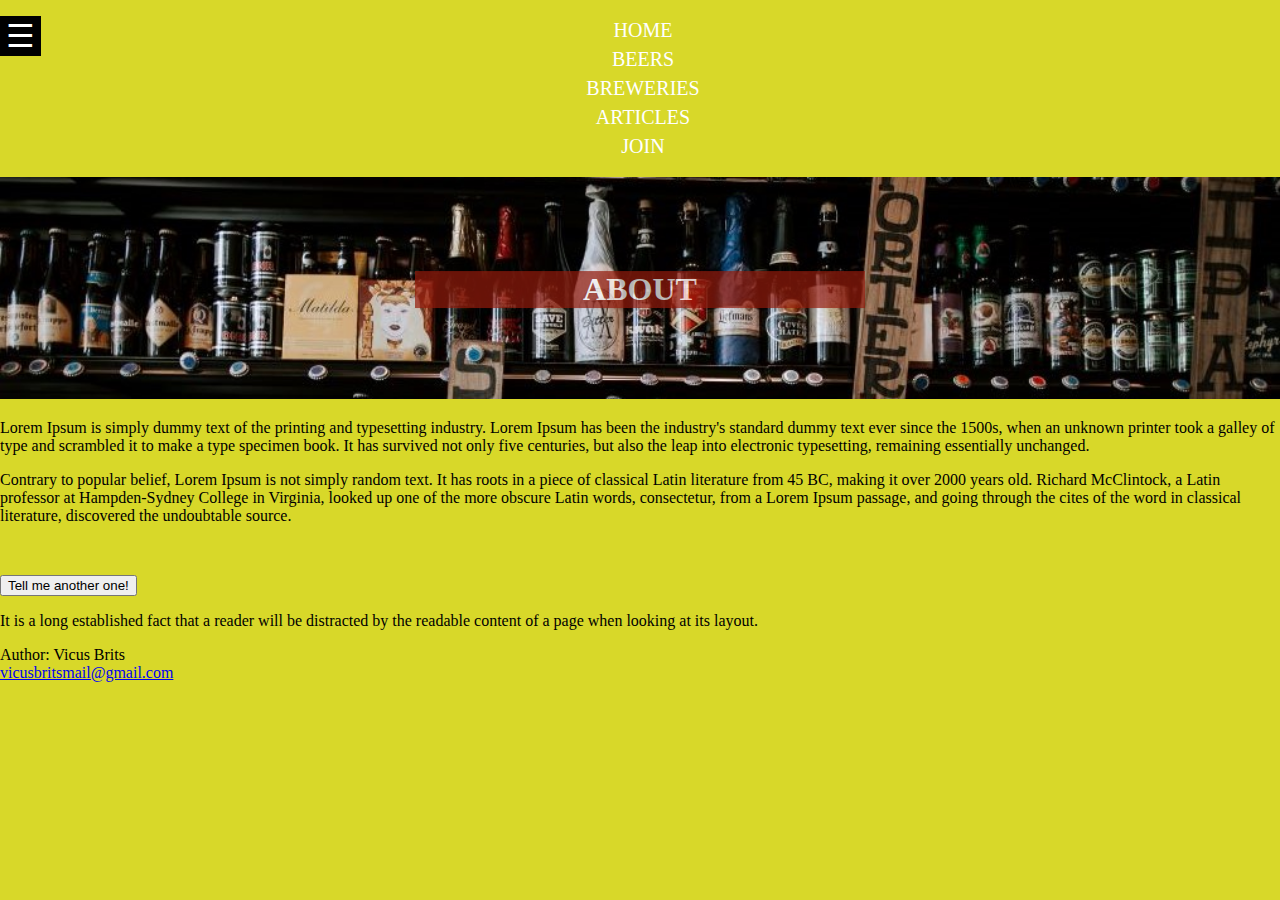
==== index.html @ ad11c7f7 "Articles Mobile Done with NAV +  Footer" ====
<!DOCTYPE html>
<html lang="en">
    <head>
        <link rel="stylesheet" type="text/css" href="style/stylesheet.css">
        <title>Home</title>
        <meta name="viewport" content="width=device-width, initial-scale=1">
    </head>
    <body onload="myJokeFunction()">
        
        <div class="mywrapper">
            <nav class="navbar">
                <button class="navbar_button" onclick="myFunction()">&#9776;</button>
                <ul class="navbar_ul" id="toggle_navbar_id">
                    <li class="navbar_li"><a href="index.html">HOME</a></li>
                    <li class="navbar_li"><a href="beers.html">BEERS</a></li>
                    <li class="navbar_li"><a href="breweries.html">BREWERIES</a></li>
                    <li class="navbar_li"><a href="learn.html">ARTICLES</a></li>
                    <li class="navbar_li"><a href="join.html">JOIN</a></li>
                </ul>
            </nav>
            
            <div class="myHeader">
                <img src="img/hder_small.jpg"> 
                <div class="text_center"><h1>ABOUT</h1></div>
            </div>
    
            <div class="myContainer"> 
                <!-- class="myContent" -->

                <p>Lorem Ipsum is simply dummy text of the printing and typesetting industry. 
                    Lorem Ipsum has been the industry's standard dummy text ever since the 1500s, 
                    when an unknown printer took a galley of type and scrambled it to make a type specimen book. 
                    It has survived not only five centuries, but also the leap into electronic typesetting, 
                    remaining essentially unchanged.</p>    
   
       
                    <p>Contrary to popular belief, Lorem Ipsum is not simply random text. 
                        It has roots in a piece of classical Latin literature from 45 BC, 
                        making it over 2000 years old. Richard McClintock, a Latin professor at Hampden-Sydney College in Virginia, 
                        looked up one of the more obscure Latin words, consectetur, from a Lorem Ipsum passage, 
                        and going through the cites of the word in classical literature, 
                        discovered the undoubtable source.</p>
  
                    <br>

                    <div class="jokecontainer">        
                    <p class="myjoke"> </p>
                    <button class="joke_button"  onclick="myJokeFunction()" >Tell me another one!</button>
                    </div>


                    <p>It is a long established fact that a reader will be distracted by the readable content of a 
                        page when looking at its layout.
                    </p> 
     
            </div>
    
            
        
            <footer>
                <p>Author: Vicus Brits<br>
                <a href="mailto:vicusbritsmail@gmail.com">vicusbritsmail@gmail.com</a></p>
            </footer>
    
    
        </div>
        <script src="https://code.jquery.com/jquery-3.2.1.min.js"></script>

        <script>
            function myFunction() {

            alert("Hello")

            var y = document.getElementById("toggle_navbar_id");
            if (y.className === "navbar_ul") {
                y.className += " navbar_hide";
            } else {
                y.className = "navbar_ul";
            }
        }
        // http://zetcode.com/javascript/jsonurl/

        function myJokeFunction () {

            $.getJSON('https://sv443.net/jokeapi/v2/joke/Programming?type=single', function(joke) {

                var text = `<br>${joke.joke}<br>`

                $(".myjoke").html(text);

            });
        }

        </script>
        </body>
</html>
---- style/stylesheet.css ----
/* This website is styled with  a mobile first philosophy */

/* Access : https://www.smashingmagazine.com/2013/07/simple-responsive-images-with-css-background-images/ */

/* All */
body {
    background-color: black;
    margin: 0;
    padding: 0;
    border:0;
  }


/* NAVIGATION and HEADER*/


.navbar_hide{
    display:none;
}

.navbar_button{
    background:black;
    color:white;
    border:none;
    border-block-style: none;
    font-size: 2em;
    position: fixed;
    z-index:1;
}

.navbar_button:focus { 
    outline: none; 
}


.navbar_ul{
    display: flex;
    flex-direction: column;  
    padding: 0%; 
}


.navbar_li_click{
    display: block;
}

.navbar_ul li a{
    color:white;
    display: block;
    width: 100%;
    text-align: center;
    float: left;
    padding: 3px;
    text-decoration: none;
    font-size: 20px;
}


.navbar_ul li  a:active {
    background-color: #f6aa1c;
}

.navbar_ul li  a:hover {
    background-color: #941b0c;
}

.navbar_ul li  a:focus { 
    outline: none; 
}

.myHeader{
    position: relative;
    text-align: center;
    color: white;
    /* max-width: 600px; */
}

.myHeader img {
    width: 100%;
    height: auto;
}

.text_center{
    position: absolute;
    top: 50%;
    left: 50%;
    transform: translate(-50%, -50%);
    background: none;
}

.text_center h1 {
    color:white;
    background: #941b0c;
    font-size: 2em;
    width: 450px;
    opacity:0.7;
    font-family: 'lobster', cursive;
}

/* CONTENT */

.myContent{
    background:white;

}

.myArticles{
    margin-left:5%;
    margin-right:5%;
;
}

.brew_article h3{
    /* color:#220901; */
    color:#941b0c;
}
/* LEARN */

.myReadList{
    margin: 0;
    padding: 0;
    background:#941b0c;
    display: flex;
    justify-content: space-around;
    max-width: 600px;

}

.learn_button{
    display: block;
    color:white;
    min-width: 150px;
    border: none;
    background: none;
}

.learn_button:hover{
    background-color: black;
}

.learn_button:focus { 
    outline: none; 
}


/* FOOTER */

.footer{
    background-color:#941b0c;
}
.footer-links {
    display: flex;
    flex-direction: column; 
}

.footer-links a {
    display: block;

    color:black;
    text-decoration: none;
    padding-top:15px;
    min-width: 300px;
}

.logolink{
    display: flex;
    flex-direction: row; 
    justify-content: space-between;
}

.footer_other{
    text-align:center;
    margin-left: 10%;
    margin-right: 10%;
}

.footer_other a {
    color: black;
    text-decoration: none;
}


/* MEDIA QUERIES */

@media only screen and (min-width: 600px){
    body {
      background-color: rgb(67, 226, 67);
    }
  }


@media only screen and (min-width: 992px){
    body {
      background-color: rgb(216, 216, 41);
    }
  }
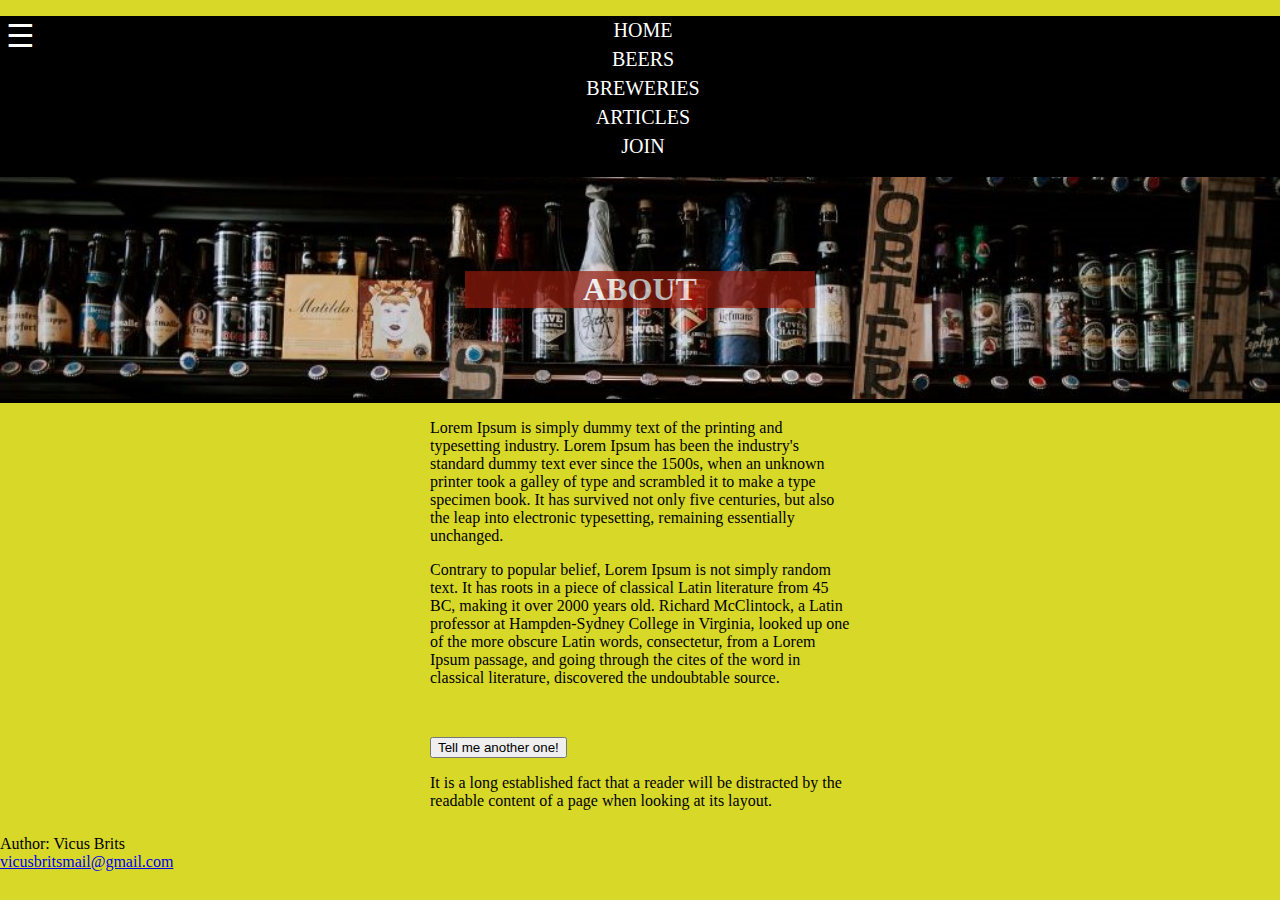
==== commit dca517b5: "Breweries mobile first check in" ====
--- a/index.html
+++ b/index.html
@@ -8,6 +8,7 @@
     <body onload="myJokeFunction()">
         
         <div class="mywrapper">
+        <div class= "myTop">
             <nav class="navbar">
                 <button class="navbar_button" onclick="myFunction()">&#9776;</button>
                 <ul class="navbar_ul" id="toggle_navbar_id">
@@ -23,9 +24,10 @@
                 <img src="img/hder_small.jpg"> 
                 <div class="text_center"><h1>ABOUT</h1></div>
             </div>
-    
+        </div>
+        <div class="myContent" >
             <div class="myContainer"> 
-                <!-- class="myContent" -->
+               
 
                 <p>Lorem Ipsum is simply dummy text of the printing and typesetting industry. 
                     Lorem Ipsum has been the industry's standard dummy text ever since the 1500s, 
@@ -56,7 +58,7 @@
             </div>
     
             
-        
+        </div> 
             <footer>
                 <p>Author: Vicus Brits<br>
                 <a href="mailto:vicusbritsmail@gmail.com">vicusbritsmail@gmail.com</a></p>
--- a/style/stylesheet.css
+++ b/style/stylesheet.css
@@ -4,14 +4,19 @@
 
 /* All */
 body {
-    background-color: black;
     margin: 0;
     padding: 0;
     border:0;
   }
 
+/* .myWrapper{
+    margin:auto; 
+} */
 
 /* NAVIGATION and HEADER*/
+.myTop{
+    background-color:black;
+}
 
 
 .navbar_hide{
@@ -55,7 +60,6 @@
     font-size: 20px;
 }
 
-
 .navbar_ul li  a:active {
     background-color: #f6aa1c;
 }
@@ -72,7 +76,6 @@
     position: relative;
     text-align: center;
     color: white;
-    /* max-width: 600px; */
 }
 
 .myHeader img {
@@ -86,13 +89,14 @@
     left: 50%;
     transform: translate(-50%, -50%);
     background: none;
+    width: 350px;
 }
 
 .text_center h1 {
     color:white;
     background: #941b0c;
     font-size: 2em;
-    width: 450px;
+    
     opacity:0.7;
     font-family: 'lobster', cursive;
 }
@@ -100,20 +104,24 @@
 /* CONTENT */
 
 .myContent{
-    background:white;
-
+    max-width: 420px;
+    min-width: 400px;
+    min-height: 400px;
+    margin-left:auto; 
+    margin-right:auto; 
 }
 
 .myArticles{
     margin-left:5%;
     margin-right:5%;
-;
 }
 
 .brew_article h3{
     /* color:#220901; */
     color:#941b0c;
 }
+
+
 /* LEARN */
 
 .myReadList{
@@ -122,8 +130,6 @@
     background:#941b0c;
     display: flex;
     justify-content: space-around;
-    max-width: 600px;
-
 }
 
 .learn_button{
@@ -142,6 +148,74 @@
     outline: none; 
 }
 
+/* BEER */
+.myBeers{
+    background:white;
+    width: 100%;
+}
+
+.myBeers_container{
+    width: 100%;
+    display: flex;
+    justify-content: center;
+    flex-direction: row;  
+    flex-wrap: wrap;
+    padding: 0%; 
+}
+
+.beer_small {
+    max-width: 160px;
+    min-width: 160px;
+    max-height: 160px;
+    min-height: 160px;
+}
+
+
+.beer_small img {
+    width:100%; 
+    height:100%; 
+    object-fit:cover;
+}
+
+.beer_small:hover img {
+    filter:brightness(120%);
+}
+
+.beer_horizontal {
+    max-width: 320px;
+    min-width: 320px;
+    max-height: 160px;
+    min-height: 160px;
+}
+
+.beer_horizontal img {
+    width:100%; 
+    height:100%; 
+    object-fit:cover;
+}
+
+.beer_horizontal:hover img {
+    filter:brightness(120%);
+}
+
+
+/* BREWERIES */
+
+.brewery_left, .brewery_right {
+    background-color: lightblue;
+    margin-left: 5%;
+    margin-right: 5%;
+
+}
+
+.brewery_left img, .brewery_right img {
+    max-width: 350px;
+    margin-left: auto;
+    margin-right: auto;
+    display: block;
+
+}
+
 
 /* FOOTER */
 
@@ -155,11 +229,12 @@
 
 .footer-links a {
     display: block;
-
     color:black;
     text-decoration: none;
     padding-top:15px;
-    min-width: 300px;
+    min-width: 200px;
+    text-align: center;
+    font-weight: 900;
 }
 
 .logolink{
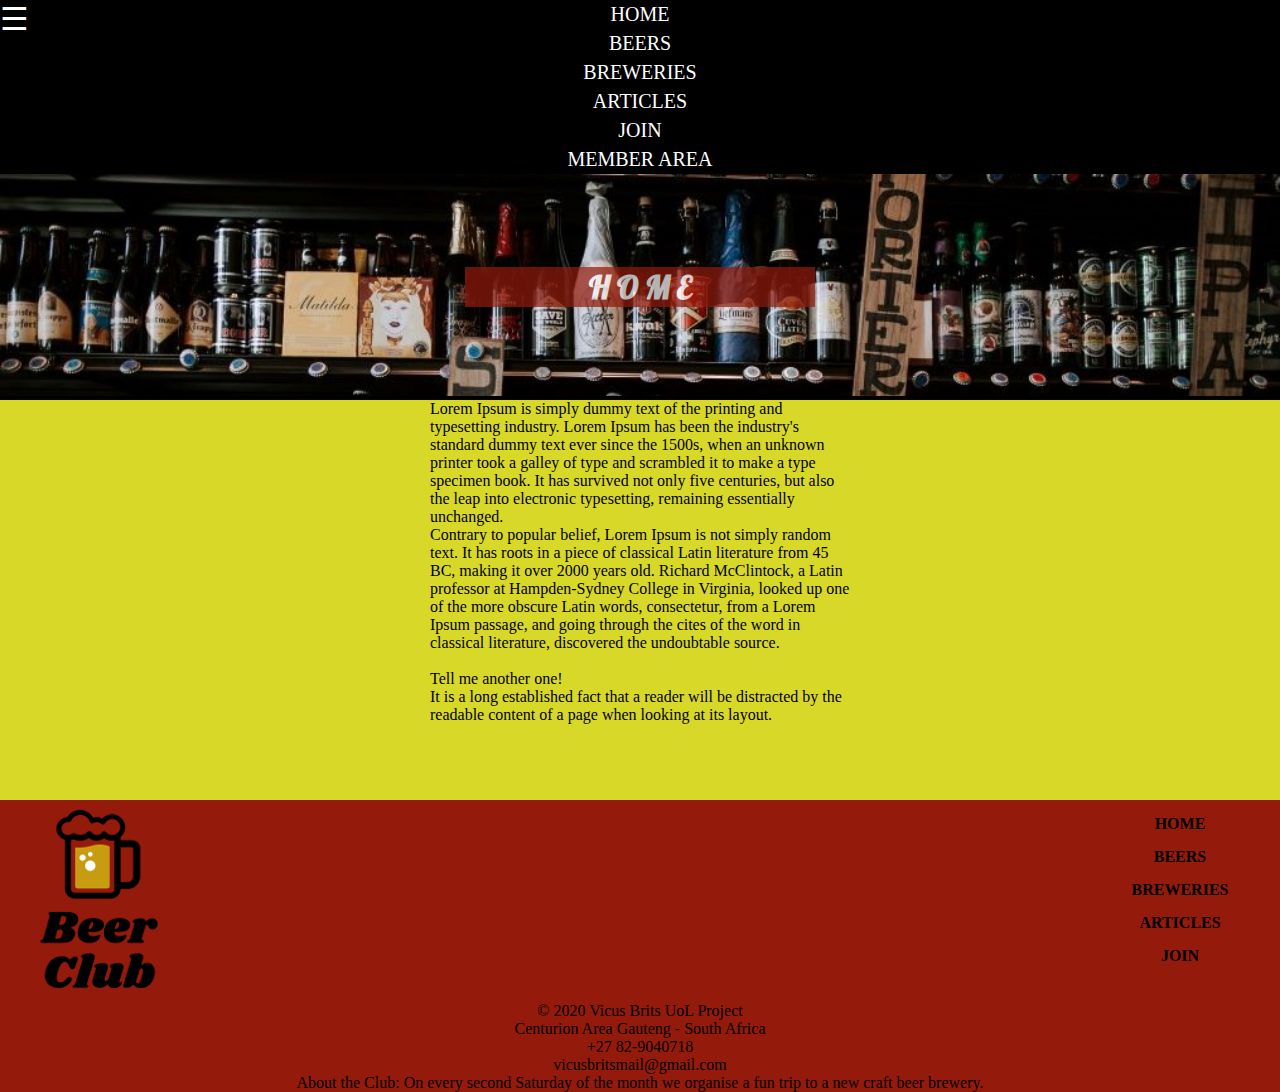
==== commit 38e7bfba: "Indentation Aligned" ====
--- a/index.html
+++ b/index.html
@@ -1,30 +1,37 @@
 <!DOCTYPE html>
 <html lang="en">
-    <head>
-        <link rel="stylesheet" type="text/css" href="style/stylesheet.css">
-        <title>Home</title>
-        <meta name="viewport" content="width=device-width, initial-scale=1">
-    </head>
-    <body onload="myJokeFunction()">
-        
-        <div class="mywrapper">
-        <div class= "myTop">
-            <nav class="navbar">
-                <button class="navbar_button" onclick="myFunction()">&#9776;</button>
-                <ul class="navbar_ul" id="toggle_navbar_id">
-                    <li class="navbar_li"><a href="index.html">HOME</a></li>
-                    <li class="navbar_li"><a href="beers.html">BEERS</a></li>
-                    <li class="navbar_li"><a href="breweries.html">BREWERIES</a></li>
-                    <li class="navbar_li"><a href="learn.html">ARTICLES</a></li>
-                    <li class="navbar_li"><a href="join.html">JOIN</a></li>
-                </ul>
-            </nav>
-            
-            <div class="myHeader">
-                <img src="img/hder_small.jpg"> 
-                <div class="text_center"><h1>ABOUT</h1></div>
-            </div>
+
+<head>
+    <meta name="viewport" content="width=device-width, initial-scale=1">
+    <title>Home</title>
+    <!-- imported stylesheets -->
+    <link rel="stylesheet" href="https://use.fontawesome.com/releases/v5.7.0/css/all.css" integrity="sha384-lZN37f5QGtY3VHgisS14W3ExzMWZxybE1SJSEsQp9S+oqd12jhcu+A56Ebc1zFSJ" crossorigin="anonymous">
+    <link href="https://fonts.googleapis.com/css2?family=Lobster&display=swap" rel="stylesheet">
+    <!-- custom code -->
+    <link rel="stylesheet" type="text/css" href="style/stylesheet.css">
+    <script src="scripts/main.js"></script>
+</head>
+
+<body onload="myJokeFunction()">
+
+    <div class= "myTop">
+        <nav class="navbar">
+            <button class="navbar_button" onclick="burgerToggle()">&#9776;</button>
+            <ul class="navbar_ul" id="toggle_navbar_id">  
+                <li class="navbar_li"><a href="index.html">HOME</a></li>
+                <li class="navbar_li"><a href="beers.html">BEERS</a></li>
+                <li class="navbar_li"><a href="breweries.html">BREWERIES</a></li>
+                <li class="navbar_li"><a href="learn.html">ARTICLES</a></li>
+                <li class="navbar_li"><a href="join.html">JOIN</a></li>
+                <li class="navbar_li"><a href="member.html">MEMBER AREA</a></li>
+            </ul>
+        </nav>
+        <div class="myHeader">
+            <img src="img/hder_small.jpg"> 
+            <div class="text_center"><h1>H O M E</h1></div>
         </div>
+    </div>
+
         <div class="myContent" >
             <div class="myContainer"> 
                
@@ -59,20 +66,44 @@
     
             
         </div> 
-            <footer>
-                <p>Author: Vicus Brits<br>
-                <a href="mailto:vicusbritsmail@gmail.com">vicusbritsmail@gmail.com</a></p>
-            </footer>
+
+        <footer class="footer">
+            <div class="logolink">
+                <div ><img src="img/BeerClub.png"></div>
+                <div><p class="footer-links">
+                    <a href="index.html">HOME</a>
+                    <a href="beers.html">BEERS</a>
+                    <a href="breweries.html">BREWERIES</a>
+                    <a href="learn.html">ARTICLES</a>
+                    <a href="join.html">JOIN</a>
+                </p></div>	
+            </div>
     
-    
-        </div>
+            <div class="footer_other">
+                <div> <p>© 2020 Vicus Brits UoL Project</p> </div>
+                <div> <p><i class="fa fa-map-marker"></i>
+                        Centurion Area
+                        Gauteng - South Africa</p>
+                </div>
+                <div> <p><i class="fa fa-phone"></i>
+                    +27 82-9040718</p>
+                </div>
+                <div> <p></p><i class="fa fa-envelope"></i>
+                    <a href="mailto:vicusbritsmail@gmail.com">vicusbritsmail@gmail.com</a></p>
+                </div>
+                <div >  <p>About the Club: On every second Saturday of the month we organise a fun trip to a new craft beer brewery.</p> </div>
+            </div>
+        </footer>
+
+
+
         <script src="https://code.jquery.com/jquery-3.2.1.min.js"></script>
 
         <script>
             function myFunction() {
-
+        
             alert("Hello")
-
+        
             var y = document.getElementById("toggle_navbar_id");
             if (y.className === "navbar_ul") {
                 y.className += " navbar_hide";
@@ -81,18 +112,26 @@
             }
         }
         // http://zetcode.com/javascript/jsonurl/
-
+        
         function myJokeFunction () {
-
+        
             $.getJSON('https://sv443.net/jokeapi/v2/joke/Programming?type=single', function(joke) {
-
+        
                 var text = `<br>${joke.joke}<br>`
-
+        
                 $(".myjoke").html(text);
-
+        
             });
         }
+        
+        </script>
 
-        </script>
-        </body>
-</html>+        
+    </body>
+    </html>
+    
+
+
+
+
+  
--- a/style/stylesheet.css
+++ b/style/stylesheet.css
@@ -1,26 +1,40 @@
 /* This website is styled with  a mobile first philosophy */
 
-/* Access : https://www.smashingmagazine.com/2013/07/simple-responsive-images-with-css-background-images/ */
-
-/* All */
+/* GENERIC STYLING */
+/* CSS reset */
+* {
+    margin: 0;
+    padding: 0;
+    border: 0;
+    outline: 0;
+    font-size: 100%;
+    vertical-align: baseline;
+    background: transparent;
+}
+
 body {
     margin: 0;
     padding: 0;
     border:0;
   }
-
-/* .myWrapper{
-    margin:auto; 
-} */
+/* reset buttons tip from https://fvsch.com/styling-buttons */
+button {
+    font: inherit;
+    color: inherit;
+    background-color: transparent;
+    /* show a hand cursor on hover; some argue that we
+    should keep the default arrow cursor for buttons */
+    cursor: pointer;
+  }
+
+  .myWrapper{
+      max-width: 350px;
+  }
 
 /* NAVIGATION and HEADER*/
+/* Component display defaults*/
 .myTop{
     background-color:black;
-}
-
-
-.navbar_hide{
-    display:none;
 }
 
 .navbar_button{
@@ -33,20 +47,22 @@
     z-index:1;
 }
 
-.navbar_button:focus { 
-    outline: none; 
-}
-
+.login_button{
+    background-color: transparent;
+    color:white;
+    border:none;
+    border-block-style: none;
+    font-size: 1em;
+    position: fixed;
+    z-index:1;
+    right: 0.5em;
+    top: 0.5em;
+}
 
 .navbar_ul{
     display: flex;
     flex-direction: column;  
     padding: 0%; 
-}
-
-
-.navbar_li_click{
-    display: block;
 }
 
 .navbar_ul li a{
@@ -60,17 +76,14 @@
     font-size: 20px;
 }
 
-.navbar_ul li  a:active {
-    background-color: #f6aa1c;
-}
-
-.navbar_ul li  a:hover {
-    background-color: #941b0c;
-}
-
-.navbar_ul li  a:focus { 
-    outline: none; 
-}
+/* Used to hide Member Area from casual browsing */
+    .navbar_hide{
+        display:none;
+    }
+
+    .member{
+        display: none;
+    }
 
 .myHeader{
     position: relative;
@@ -101,11 +114,39 @@
     font-family: 'lobster', cursive;
 }
 
+/* Functionality */
+
+    .navbar_button:focus { 
+        outline: none; 
+    }
+
+    .login_button:focus { 
+        outline: none; 
+    }
+
+    .navbar_li_click{
+        display: block;
+    }
+
+    .navbar_ul li  a:active {
+        background-color: #f6aa1c;
+    }
+
+    .navbar_ul li  a:hover {
+        background-color: #941b0c;
+    }
+
+    .navbar_ul li  a:focus { 
+        outline: none; 
+    }
+
+
+
 /* CONTENT */
 
 .myContent{
     max-width: 420px;
-    min-width: 400px;
+    /* min-width: 400px; */
     min-height: 400px;
     margin-left:auto; 
     margin-right:auto; 
@@ -125,17 +166,18 @@
 /* LEARN */
 
 .myReadList{
+    position:relative;
     margin: 0;
     padding: 0;
     background:#941b0c;
-    display: flex;
-    justify-content: space-around;
+    /* display: flex; */
+    /* justify-content: space-around; */
 }
 
 .learn_button{
-    display: block;
+
     color:white;
-    min-width: 150px;
+    min-width: 100px;
     border: none;
     background: none;
 }
@@ -202,7 +244,6 @@
 /* BREWERIES */
 
 .brewery_left, .brewery_right {
-    background-color: lightblue;
     margin-left: 5%;
     margin-right: 5%;
 
@@ -215,6 +256,135 @@
     display: block;
 
 }
+
+/* FORM */
+/* https://www.w3schools.com/howto/tryit.asp?filename=tryhow_css_responsive_form */
+* {
+    box-sizing: border-box;
+  }
+  
+  input[type=text], select, textarea {
+    width: 100%;
+    padding: 12px;
+    border: 1px solid #ccc;
+    border-radius: 4px;
+    resize: vertical;
+  }
+  
+  label {
+    padding: 12px 12px 12px 0;
+    display: inline-block;
+  }
+  
+  input[type=button] {
+    background-color: #f6aa1c;
+    width: 100%;
+    color: white;
+    padding: 12px 20px;
+    border: none;
+    cursor: pointer;
+    float: right;
+    font-size: 1.5em;
+    margin-bottom: 10px;
+    margin-top: 5px;
+  }
+  
+  input[type=button]:hover {
+    background-color: black;
+  }
+  
+  .container {
+    border-radius: 5px;
+    background-color: #f2f2f2;
+    padding: 20px;
+  }
+  
+  .col-25 {
+    float: left;
+    width: 25%;
+    margin-top: 6px;
+  }
+  
+  .col-75 {
+    float: left;
+    width: 75%;
+    margin-top: 6px;
+  }
+  
+  /* Clear floats after the columns */
+  .row:after {
+    content: "";
+    display: table;
+    clear: both;
+  }
+  
+  #memberResponse{
+      display: none;
+  }
+
+  #formComments{
+      margin: 10px;
+  }
+
+  .myForms{
+      margin: 10px;
+  }
+
+
+  .button{
+    background-color: #f6aa1c;
+    width: 100%;
+    color: white;
+    padding: 12px 20px;
+    border: none;
+    cursor: pointer;
+    float: right;
+    font-size: 1.5em;
+    margin-bottom: 10px;
+    margin-top: 5px;
+  }
+
+.button:hover {
+    background-color: black;
+  }
+
+
+.col-25, .col-75, input[type=submit] {
+width: 100%;
+margin-top: 0;
+}
+
+  /* https://www.w3schools.com/css/tryit.asp?filename=trycss_tooltip */
+
+  .tooltip {
+    position: relative;
+    display: inline-block;
+    border-bottom: 1px dotted black;
+  }
+  
+  .tooltip .tooltiptext {
+    visibility: hidden;
+    width: 120px;
+    background-color: black;
+    color: #fff;
+    text-align: center;
+    border-radius: 6px;
+    padding: 5px 0;
+  
+    /* Position the tooltip */
+    position: absolute;
+    z-index: 1;
+  }
+  
+  .tooltip:hover .tooltiptext {
+    visibility: visible;
+  }
+
+  #joinWrapper{
+      display: none;
+  }
+
+
 
 
 /* FOOTER */
@@ -257,10 +427,17 @@
 
 /* MEDIA QUERIES */
 
+  /* Responsive layout - when the screen is less than 600px wide, make the two columns stack on top of each other instead of next to each other */
+
+
 @media only screen and (min-width: 600px){
     body {
       background-color: rgb(67, 226, 67);
     }
+    .col-25, .col-75, input[type=submit] {
+        width: auto;
+        margin-top: 0;
+      }
   }
 
 
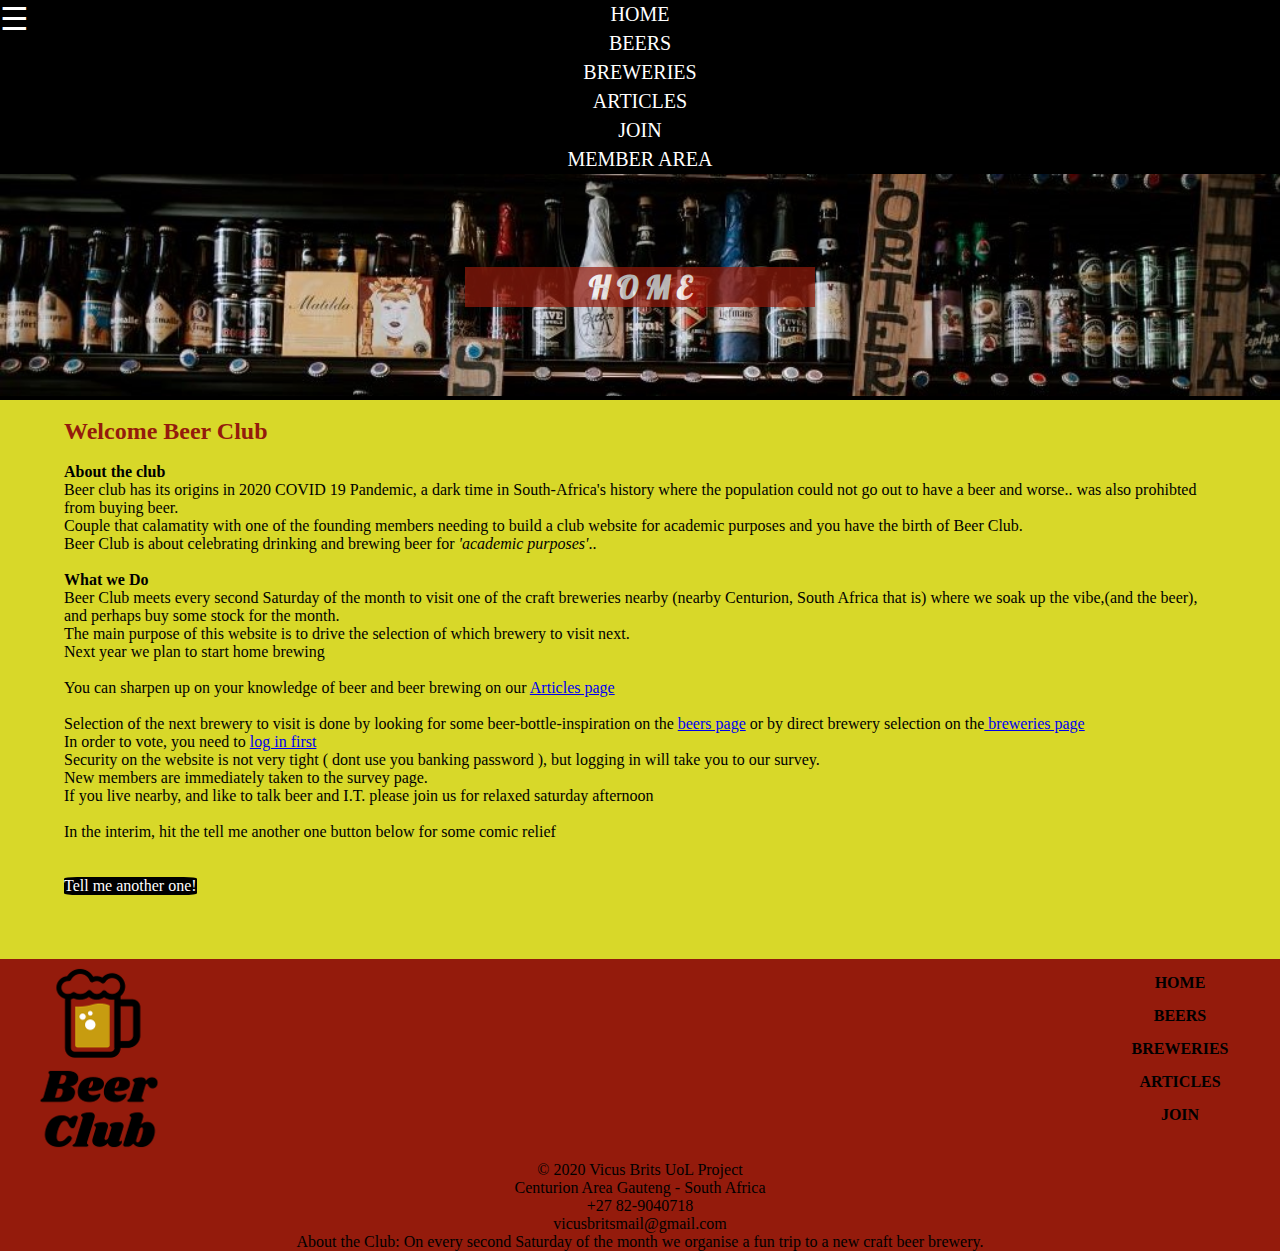
==== commit 671e8bb9: "Saturday Afternoon commit" ====
--- a/index.html
+++ b/index.html
@@ -1,5 +1,7 @@
 <!DOCTYPE html>
 <html lang="en">
+<meta name="description" content="Beer Club is a group of Beer Nerds visiting a different brewery every month" />
+<meta name="keywords" content="beer club, breweries, beer"/>
 
 <head>
     <meta name="viewport" content="width=device-width, initial-scale=1">
@@ -7,23 +9,29 @@
     <!-- imported stylesheets -->
     <link rel="stylesheet" href="https://use.fontawesome.com/releases/v5.7.0/css/all.css" integrity="sha384-lZN37f5QGtY3VHgisS14W3ExzMWZxybE1SJSEsQp9S+oqd12jhcu+A56Ebc1zFSJ" crossorigin="anonymous">
     <link href="https://fonts.googleapis.com/css2?family=Lobster&display=swap" rel="stylesheet">
+    <!-- imported javascript -->
+    <!-- jquery components used to make the call to the external joke API -->
+    <script src="https://code.jquery.com/jquery-3.2.1.min.js"></script>
     <!-- custom code -->
     <link rel="stylesheet" type="text/css" href="style/stylesheet.css">
     <script src="scripts/main.js"></script>
 </head>
 
+<!-- The joke at the bottom of the page (class="myjoke") is populated with javascript from scripts\main.js It calls an external API -->
 <body onload="myJokeFunction()">
 
+    <!-- Navigation code is replicated on each page
+    TODO: Dynamically generate navigation using a web framework like handlebars -->
     <div class= "myTop">
         <nav class="navbar">
             <button class="navbar_button" onclick="burgerToggle()">&#9776;</button>
             <ul class="navbar_ul" id="toggle_navbar_id">  
-                <li class="navbar_li"><a href="index.html">HOME</a></li>
-                <li class="navbar_li"><a href="beers.html">BEERS</a></li>
-                <li class="navbar_li"><a href="breweries.html">BREWERIES</a></li>
-                <li class="navbar_li"><a href="learn.html">ARTICLES</a></li>
-                <li class="navbar_li"><a href="join.html">JOIN</a></li>
-                <li class="navbar_li"><a href="member.html">MEMBER AREA</a></li>
+                <li class="navbar_li"><a href="index.html" title="The home page explains the purpose of the club">HOME</a></li>
+                <li class="navbar_li"><a href="beers.html" title="Images of different beers whick link through to the breweries which make them">BEERS</a></li>
+                <li class="navbar_li"><a href="breweries.html" title="a Short description of breweries we plan to visit, with brewery contact details">BREWERIES</a></li>
+                <li class="navbar_li"><a href="learn.html" title="Links to different articles where you can learn about beer and brewing" >ARTICLES</a></li>
+                <li class="navbar_li"><a href="join.html" title="Web form which you can complete to join the club">JOIN</a></li>
+                <li class="navbar_li"><a href="member.html" title="Member area where a survey is used to determine which brewery to visit next">MEMBER AREA</a></li>
             </ul>
         </nav>
         <div class="myHeader">
@@ -33,40 +41,42 @@
     </div>
 
         <div class="myContent" >
-            <div class="myContainer"> 
-               
-
-                <p>Lorem Ipsum is simply dummy text of the printing and typesetting industry. 
-                    Lorem Ipsum has been the industry's standard dummy text ever since the 1500s, 
-                    when an unknown printer took a galley of type and scrambled it to make a type specimen book. 
-                    It has survived not only five centuries, but also the leap into electronic typesetting, 
-                    remaining essentially unchanged.</p>    
-   
-       
-                    <p>Contrary to popular belief, Lorem Ipsum is not simply random text. 
-                        It has roots in a piece of classical Latin literature from 45 BC, 
-                        making it over 2000 years old. Richard McClintock, a Latin professor at Hampden-Sydney College in Virginia, 
-                        looked up one of the more obscure Latin words, consectetur, from a Lorem Ipsum passage, 
-                        and going through the cites of the word in classical literature, 
-                        discovered the undoubtable source.</p>
-  
+            <br>
+            <article>
+                <h1>Welcome Beer Club</h1>    
+                <br>
+                <h2>About the club</h2>
+                <p>Beer club has its origins in 2020 COVID 19 Pandemic, 
+                    a dark time in South-Africa's history where the population could not go out to have a beer and worse.. was also prohibted from buying beer.</p>
+                <p> Couple that calamatity with one of the founding members needing to build a club website for academic purposes and you have the birth of Beer Club.</p>
+                <p> Beer Club is about celebrating drinking and brewing beer for <em>'academic purposes'</em>..</p>
                     <br>
-
-                    <div class="jokecontainer">        
-                    <p class="myjoke"> </p>
-                    <button class="joke_button"  onclick="myJokeFunction()" >Tell me another one!</button>
-                    </div>
-
-
-                    <p>It is a long established fact that a reader will be distracted by the readable content of a 
-                        page when looking at its layout.
-                    </p> 
+                <h2>What we Do</h2>
+                <p> Beer Club meets every second Saturday of the month to visit one of the craft breweries nearby (nearby Centurion, South Africa that is) 
+                    where we soak up the vibe,(and the beer), and perhaps buy some stock for the month.</p>
+                <p> The main purpose of this website is to drive the selection of which brewery to visit next.</p>
+                <p> Next year we plan to start home brewing </p>
+                <br>
+                <p> You can sharpen up on your knowledge of beer and beer brewing on our <a href="learn.html">Articles page </a></p>
+                <br> 
+                <p> Selection of the next brewery to visit is done by looking for some beer-bottle-inspiration on the <a href="beers.html"> beers page</a> or by direct brewery selection on the<a href="breweries.html"> breweries page</a></p>
+                <p> In order to vote, you need to <a href="join.html">log in first</a> </li> </p>
+                <p> Security on the website is not very tight ( dont use you banking password ), but logging in will take you to our survey.</p>
+                <p> New members are immediately taken to the survey page.</p>
+                <p> If you live nearby, and like to talk beer and I.T. please join us for relaxed saturday afternoon</p>
+                <br>
+                </article>
+            <p> In the interim, hit the tell me another one button below for some comic relief</p>
+            <br>
+            <!-- The joke is populated with javascript from scripts\main.js It calls an external API -->
+            <p class="myjoke"> </p>
+            <br>
+            <button class = "joke_button" onclick="myJokeFunction()"> Tell me another one! </button>
+            <br>
+        </div> 
      
-            </div>
-    
-            
-        </div> 
-
+        <!-- Footer code is replicated on each page
+        TODO: Dynamically generate navigation using a web framework like handlebars -->
         <footer class="footer">
             <div class="logolink">
                 <div ><img src="img/BeerClub.png"></div>
@@ -96,37 +106,6 @@
         </footer>
 
 
-
-        <script src="https://code.jquery.com/jquery-3.2.1.min.js"></script>
-
-        <script>
-            function myFunction() {
-        
-            alert("Hello")
-        
-            var y = document.getElementById("toggle_navbar_id");
-            if (y.className === "navbar_ul") {
-                y.className += " navbar_hide";
-            } else {
-                y.className = "navbar_ul";
-            }
-        }
-        // http://zetcode.com/javascript/jsonurl/
-        
-        function myJokeFunction () {
-        
-            $.getJSON('https://sv443.net/jokeapi/v2/joke/Programming?type=single', function(joke) {
-        
-                var text = `<br>${joke.joke}<br>`
-        
-                $(".myjoke").html(text);
-        
-            });
-        }
-        
-        </script>
-
-        
     </body>
     </html>
     
--- a/style/stylesheet.css
+++ b/style/stylesheet.css
@@ -1,4 +1,4 @@
-/* This website is styled with  a mobile first philosophy */
+/* This website is styled with  a mobile first approach */
 
 /* GENERIC STYLING */
 /* CSS reset */
@@ -12,11 +12,17 @@
     background: transparent;
 }
 
+h1{
+    font-size:1.5em;
+    color: #941b0c
+}
+
 body {
     margin: 0;
     padding: 0;
     border:0;
   }
+
 /* reset buttons tip from https://fvsch.com/styling-buttons */
 button {
     font: inherit;
@@ -27,21 +33,17 @@
     cursor: pointer;
   }
 
-  .myWrapper{
-      max-width: 350px;
-  }
-
 /* NAVIGATION and HEADER*/
 /* Component display defaults*/
 .myTop{
     background-color:black;
 }
 
+/* The navbar styling is also used for the links on the Articles page */
 .navbar_button{
     background:black;
     color:white;
     border:none;
-    border-block-style: none;
     font-size: 2em;
     position: fixed;
     z-index:1;
@@ -51,7 +53,6 @@
     background-color: transparent;
     color:white;
     border:none;
-    border-block-style: none;
     font-size: 1em;
     position: fixed;
     z-index:1;
@@ -63,6 +64,8 @@
     display: flex;
     flex-direction: column;  
     padding: 0%; 
+    list-style:none;
+    text-decoration: none;
 }
 
 .navbar_ul li a{
@@ -74,7 +77,9 @@
     padding: 3px;
     text-decoration: none;
     font-size: 20px;
-}
+    list-style:none;
+}
+
 
 /* Used to hide Member Area from casual browsing */
     .navbar_hide{
@@ -145,54 +150,65 @@
 /* CONTENT */
 
 .myContent{
-    max-width: 420px;
-    /* min-width: 400px; */
-    min-height: 400px;
-    margin-left:auto; 
-    margin-right:auto; 
-}
+    margin-left:5%; 
+    margin-right:5%; 
+    margin-bottom:5%; 
+}
+
+.myjoke{
+    background-color: blanchedalmond;
+    text-align: center;
+}
+.joke_button{
+    background-color: black;
+    color: white;
+    border-radius: 10%;
+    vertical-align: center;
+}
+
+/* LEARN */
 
 .myArticles{
+    margin-top: 20px;
     margin-left:5%;
     margin-right:5%;
 }
 
+.brew_article{
+    color:#941b0c;
+    margin-bottom: 10px;
+}
+
+.beer_article{
+    margin-bottom: 10px;
+}
+
 .brew_article h3{
-    /* color:#220901; */
     color:#941b0c;
-}
-
-
-/* LEARN */
+    margin-bottom:7px;
+}
+
+
+.beer_article h3{
+    margin-bottom:7px;
+}
 
 .myReadList{
     position:relative;
     margin: 0;
     padding: 0;
-    background:#941b0c;
-    /* display: flex; */
-    /* justify-content: space-around; */
-}
-
-.learn_button{
-
-    color:white;
-    min-width: 100px;
-    border: none;
-    background: none;
-}
-
-.learn_button:hover{
-    background-color: black;
-}
-
-.learn_button:focus { 
-    outline: none; 
+    background:black;
+}
+
+.myBeers_container h3{
+    margin-top: 5em;
+    text-align:center;
+
 }
 
 /* BEER */
 .myBeers{
-    background:white;
+    background: #2c2b2b;
     width: 100%;
 }
 
@@ -203,6 +219,7 @@
     flex-direction: row;  
     flex-wrap: wrap;
     padding: 0%; 
+    background-color: whitesmoke;
 }
 
 .beer_small {
@@ -210,6 +227,7 @@
     min-width: 160px;
     max-height: 160px;
     min-height: 160px;
+    margin: 10px;
 }
 
 
@@ -217,10 +235,13 @@
     width:100%; 
     height:100%; 
     object-fit:cover;
+    border-radius: 10px;
 }
 
 .beer_small:hover img {
     filter:brightness(120%);
+    transform: scale(1.25);
+    border-style: solid;
 }
 
 .beer_horizontal {
@@ -228,6 +249,8 @@
     min-width: 320px;
     max-height: 160px;
     min-height: 160px;
+    border-radius: 10px;
+    margin: 10px;
 }
 
 .beer_horizontal img {
@@ -238,6 +261,7 @@
 
 .beer_horizontal:hover img {
     filter:brightness(120%);
+    transform: scale(1.25);
 }
 
 
@@ -405,6 +429,7 @@
     min-width: 200px;
     text-align: center;
     font-weight: 900;
+    list-style:none;
 }
 
 .logolink{
@@ -450,3 +475,231 @@
 
 
 
+/* Beers test */
+
+
+@import url('https://fonts.googleapis.com/css?family=Pacifico');
+.xop-section {
+	max-width: 960px;
+	margin: 0 auto;
+	padding: 6% 2%;
+}
+
+.xop-grid {
+	margin: 20px 0 0 0;
+	padding: 0;
+	list-style: none;
+	display: block;
+	text-align: center;
+	width: 100%;
+}
+
+.xop-grid:after {
+	clear: both;
+}
+
+.xop-grid:after, .img-box:before {
+	content: '';
+	display: table;
+}
+
+.xop-grid li {
+    width: 100%;
+    max-width: 360px;
+	height: 360px;
+	display: inline-block;
+	margin: 20px;
+}
+
+
+.img-box {
+	width: 100%;
+	height: 100%;
+	position: relative;
+	cursor: pointer;
+    border-radius: 10px;
+    -webkit-transition: 0.3s ease-in-out, 
+    -webkit-transform 0.3s ease-in-out;
+	-moz-transition:  0.3s ease-in-out, 
+    -moz-transform 0.3s ease-in-out;
+    transition: all 0.3s ease-in-out, 
+    transform 0.3s ease-in-out, ;
+}
+
+.img-box:hover {
+	transform: scale(1.05); 
+}
+
+
+.BrewHogsBeer1 {
+	background: linear-gradient( rgba(0, 0, 0, 0.50), rgba(0, 0, 0, 0.10)), /* bottom, image */
+    url(../img/BrewHogsBeer1.jpg);
+    background-repeat: no-repeat;
+    background-position: left center;
+}
+
+.BrewHogsBeer2 {
+	background: linear-gradient( rgba(0, 0, 0, 0.50), rgba(0, 0, 0, 0.10)), /* bottom, image */
+    url(../img/BrewHogsBeer2.jpg);
+    background-repeat: no-repeat;
+    background-position: left center;
+}
+
+.BrewHogsBeer3 {
+	background: linear-gradient( rgba(0, 0, 0, 0.50), rgba(0, 0, 0, 0.10)), /* bottom, image */
+    url(../img/BrewHogsBeer3.jpg);
+    background-repeat: no-repeat;
+    background-position: left center;
+}
+
+.BrewHogsBeer4 {
+	background: linear-gradient( rgba(0, 0, 0, 0.50), rgba(0, 0, 0, 0.10)), /* bottom, image */
+    url(../img/BrewHogsBeer4.jpg);
+    background-repeat: no-repeat;
+    background-position: left center;
+}
+
+.DraymansBeer1 {
+	background: linear-gradient( rgba(0, 0, 0, 0.50), rgba(0, 0, 0, 0.10)), /* bottom, image */
+    url(../img/DraymansBeer1.jpg);
+    background-repeat: no-repeat;
+    background-position: center right;
+}
+
+.DraymansBeer2 {
+	background: linear-gradient( rgba(0, 0, 0, 0.50), rgba(0, 0, 0, 0.10)), /* bottom, image */
+    url(../img/DraymansBeer2.jpg);
+    background-repeat: no-repeat;
+    background-position: left bottom;
+}
+
+.DraymansBeer3 {
+	background: linear-gradient( rgba(0, 0, 0, 0.50), rgba(0, 0, 0, 0.10)), /* bottom, image */
+    url(../img/DraymansBeer3.jpg);
+    background-repeat: no-repeat;
+    background-position: center center;
+}
+
+.FrontierBeer1 {
+	background: linear-gradient( rgba(0, 0, 0, 0.50), rgba(0, 0, 0, 0.10)), /* bottom, image */
+    url(../img/FrontierBeer1.jpg);
+    background-repeat: no-repeat;
+    background-position: center center;
+}
+
+.FrontierBeer2 {
+	background: linear-gradient( rgba(0, 0, 0, 0.50), rgba(0, 0, 0, 0.10)), /* bottom, image */
+    url(../img/FrontierBeer2.jpg);
+    background-repeat: no-repeat;
+    background-position: bottom center;
+}
+
+.FrontierBeer3 {
+	background: linear-gradient( rgba(0, 0, 0, 0.50), rgba(0, 0, 0, 0.10)), /* bottom, image */
+    url(../img/FrontierBeer3.jpg);
+    background-repeat: no-repeat;
+    background-position: bottom left;
+}
+
+.FrontierBeer4 {
+	background: linear-gradient( rgba(0, 0, 0, 0.50), rgba(0, 0, 0, 0.10)), /* bottom, image */
+    url(../img/FrontierBeer4.jpg);
+    background-repeat: no-repeat;
+    background-position: center right;
+}
+
+.HazeldeanBeer1 {
+	background: linear-gradient( rgba(0, 0, 0, 0.50), rgba(0, 0, 0, 0.10)), /* bottom, image */
+    url(../img/HazeldeanBeer1.jpg);
+    background-repeat: no-repeat;
+    background-position: center center;
+}
+
+.HazeldeanBeer2 {
+	background: linear-gradient( rgba(0, 0, 0, 0.50), rgba(0, 0, 0, 0.10)), /* bottom, image */
+    url(../img/HazeldeanBeer2.jpg);
+    background-repeat: no-repeat;
+    background-position: center center;
+}
+
+.HazeldeanBeer3 {
+	background: linear-gradient( rgba(0, 0, 0, 0.50), rgba(0, 0, 0, 0.10)), /* bottom, image */
+    url(../img/HazeldeanBeer3.jpg);
+    background-repeat: no-repeat;
+    background-position: center center;
+}
+
+.MadGiantBeer1 {
+	background: linear-gradient( rgba(0, 0, 0, 0.50), rgba(0, 0, 0, 0.10)), /* bottom, image */
+    url(../img/MadGiantBeer1.jpg);
+    background-repeat: no-repeat;
+    background-position: bottom right;
+}
+
+.MadGiantBeer2 {
+	background: linear-gradient( rgba(0, 0, 0, 0.50), rgba(0, 0, 0, 0.10)), /* bottom, image */
+    url(../img/MadGiantBeer2.jpg);
+    background-repeat: no-repeat;
+    background-position: top left;
+}
+
+.MadGiantBeer3 {
+	background: linear-gradient( rgba(0, 0, 0, 0.50), rgba(0, 0, 0, 0.10)), /* bottom, image */
+    url(../img/MadGiantBeer3.jpg);
+    background-repeat: no-repeat;
+    background-position: center center;
+}
+
+.RedRockBeer1 {
+	background: linear-gradient( rgba(0, 0, 0, 0.50), rgba(0, 0, 0, 0.10)), /* bottom, image */
+    url(../img/RedRockBeer1.jpg);
+    background-repeat: no-repeat;
+    background-position: center center;
+}
+
+.RedRockBeer2 {
+	background: linear-gradient( rgba(0, 0, 0, 0.50), rgba(0, 0, 0, 0.10)), /* bottom, image */
+    url(../img/RedRockBeer2.jpg);
+    background-repeat: no-repeat;
+    background-position: bottom center;
+}
+
+.RedRockBeer3 {
+	background: linear-gradient( rgba(0, 0, 0, 0.50), rgba(0, 0, 0, 0.10)), /* bottom, image */
+    url(../img/RedRockBeer3.jpg);
+    background-repeat: no-repeat;
+    background-position: bottom left;
+}
+
+.RedRockBeer4 {
+	background: linear-gradient( rgba(0, 0, 0, 0.50), rgba(0, 0, 0, 0.10)), /* bottom, image */
+    url(../img/RedRockBeer4.jpg);
+    background-repeat: no-repeat;
+    background-position: center right;
+}
+
+
+.xop-info {
+	position: absolute;
+	width: inherit;
+	height: inherit;
+}
+
+.xop-info h3 {
+	font-family: 'Pacifico', cursive;
+	font-weight: 400;
+	color: #fff;
+	font-size: 42px;
+	margin: 0 30px;
+	padding: 100px 0 0 0;
+	line-height: 1.5;
+}
+
+.xop-info p {
+	font-family: 'Source Sans Pro', sans-serif;
+	color: #fff;
+	padding: 4px 5px;
+	margin: 0 30px;
+	font-size: 28px;
+	line-height: 2;
+}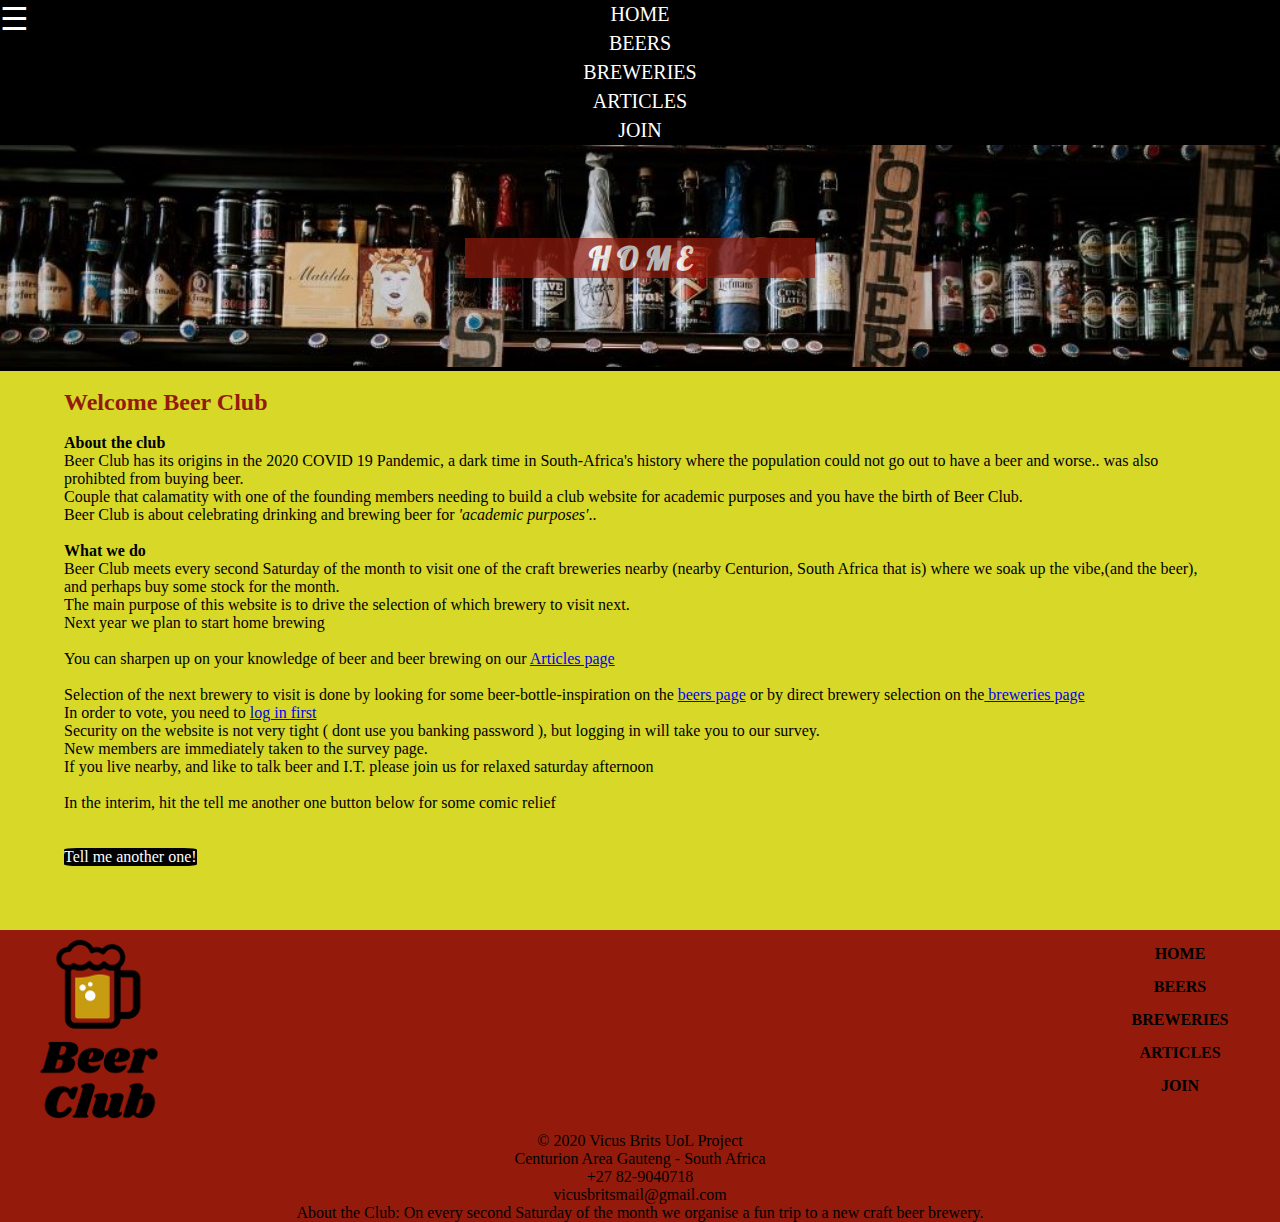
==== commit 4d11dea6: "Pre responsive check in" ====
--- a/index.html
+++ b/index.html
@@ -1,11 +1,13 @@
 <!DOCTYPE html>
 <html lang="en">
-<meta name="description" content="Beer Club is a group of Beer Nerds visiting a different brewery every month" />
-<meta name="keywords" content="beer club, breweries, beer"/>
 
 <head>
+    <!-- https://ahrefs.com/blog/seo-meta-tags/ -->
+    <title>Beer Club Home</title>
+    <meta name="description" content="Beer Club is a group of Beer Nerds visiting a different brewery every month" />
     <meta name="viewport" content="width=device-width, initial-scale=1">
-    <title>Home</title>
+    <meta charset="utf-8">
+    
     <!-- imported stylesheets -->
     <link rel="stylesheet" href="https://use.fontawesome.com/releases/v5.7.0/css/all.css" integrity="sha384-lZN37f5QGtY3VHgisS14W3ExzMWZxybE1SJSEsQp9S+oqd12jhcu+A56Ebc1zFSJ" crossorigin="anonymous">
     <link href="https://fonts.googleapis.com/css2?family=Lobster&display=swap" rel="stylesheet">
@@ -17,8 +19,8 @@
     <script src="scripts/main.js"></script>
 </head>
 
-<!-- The joke at the bottom of the page (class="myjoke") is populated with javascript from scripts\main.js It calls an external API -->
-<body onload="myJokeFunction()">
+<!-- The joke at the bottom of the page (class="myjoke") is populated with javascript from scripts\main.js via an external API call-->
+<body onload="myJokeFunction(); checkLogIn()">
 
     <!-- Navigation code is replicated on each page
     TODO: Dynamically generate navigation using a web framework like handlebars -->
@@ -31,27 +33,27 @@
                 <li class="navbar_li"><a href="breweries.html" title="a Short description of breweries we plan to visit, with brewery contact details">BREWERIES</a></li>
                 <li class="navbar_li"><a href="learn.html" title="Links to different articles where you can learn about beer and brewing" >ARTICLES</a></li>
                 <li class="navbar_li"><a href="join.html" title="Web form which you can complete to join the club">JOIN</a></li>
-                <li class="navbar_li"><a href="member.html" title="Member area where a survey is used to determine which brewery to visit next">MEMBER AREA</a></li>
+                <li class="navbar_li" id = "memberarea_li" ><a href="member.html" title="Member area where a survey is used to determine which brewery to visit next">MEMBER AREA</a></li>
             </ul>
         </nav>
         <div class="myHeader">
-            <img src="img/hder_small.jpg"> 
+            <img src="img/hder_small.jpg" alt="Website header showing various craft beers on a shelf"> 
             <div class="text_center"><h1>H O M E</h1></div>
         </div>
     </div>
 
         <div class="myContent" >
             <br>
+            <h1>Welcome Beer Club</h1> 
             <article>
-                <h1>Welcome Beer Club</h1>    
                 <br>
                 <h2>About the club</h2>
-                <p>Beer club has its origins in 2020 COVID 19 Pandemic, 
+                <p>Beer Club has its origins in the 2020 COVID 19 Pandemic, 
                     a dark time in South-Africa's history where the population could not go out to have a beer and worse.. was also prohibted from buying beer.</p>
                 <p> Couple that calamatity with one of the founding members needing to build a club website for academic purposes and you have the birth of Beer Club.</p>
                 <p> Beer Club is about celebrating drinking and brewing beer for <em>'academic purposes'</em>..</p>
                     <br>
-                <h2>What we Do</h2>
+                <h2>What we do</h2>
                 <p> Beer Club meets every second Saturday of the month to visit one of the craft breweries nearby (nearby Centurion, South Africa that is) 
                     where we soak up the vibe,(and the beer), and perhaps buy some stock for the month.</p>
                 <p> The main purpose of this website is to drive the selection of which brewery to visit next.</p>
@@ -60,12 +62,12 @@
                 <p> You can sharpen up on your knowledge of beer and beer brewing on our <a href="learn.html">Articles page </a></p>
                 <br> 
                 <p> Selection of the next brewery to visit is done by looking for some beer-bottle-inspiration on the <a href="beers.html"> beers page</a> or by direct brewery selection on the<a href="breweries.html"> breweries page</a></p>
-                <p> In order to vote, you need to <a href="join.html">log in first</a> </li> </p>
+                <p> In order to vote, you need to <a href="join.html">log in first</a> </p>
                 <p> Security on the website is not very tight ( dont use you banking password ), but logging in will take you to our survey.</p>
                 <p> New members are immediately taken to the survey page.</p>
                 <p> If you live nearby, and like to talk beer and I.T. please join us for relaxed saturday afternoon</p>
                 <br>
-                </article>
+            </article>
             <p> In the interim, hit the tell me another one button below for some comic relief</p>
             <br>
             <!-- The joke is populated with javascript from scripts\main.js It calls an external API -->
@@ -79,7 +81,7 @@
         TODO: Dynamically generate navigation using a web framework like handlebars -->
         <footer class="footer">
             <div class="logolink">
-                <div ><img src="img/BeerClub.png"></div>
+                <div ><img src="img/BeerClub.png" alt="Jug of Beer logo"></div>
                 <div><p class="footer-links">
                     <a href="index.html">HOME</a>
                     <a href="beers.html">BEERS</a>
@@ -99,15 +101,13 @@
                     +27 82-9040718</p>
                 </div>
                 <div> <p></p><i class="fa fa-envelope"></i>
-                    <a href="mailto:vicusbritsmail@gmail.com">vicusbritsmail@gmail.com</a></p>
+                    <p><a href="mailto:vicusbritsmail@gmail.com">vicusbritsmail@gmail.com</a></p>
                 </div>
                 <div >  <p>About the Club: On every second Saturday of the month we organise a fun trip to a new craft beer brewery.</p> </div>
             </div>
         </footer>
-
-
     </body>
-    </html>
+</html>
     
 
 
--- a/style/stylesheet.css
+++ b/style/stylesheet.css
@@ -80,6 +80,10 @@
     list-style:none;
 }
 
+
+#memberarea_li{
+    display : none;
+}
 
 /* Used to hide Member Area from casual browsing */
     .navbar_hide{
@@ -408,7 +412,9 @@
       display: none;
   }
 
-
+#joinlogOut{
+    display: none;
+}
 
 
 /* FOOTER */
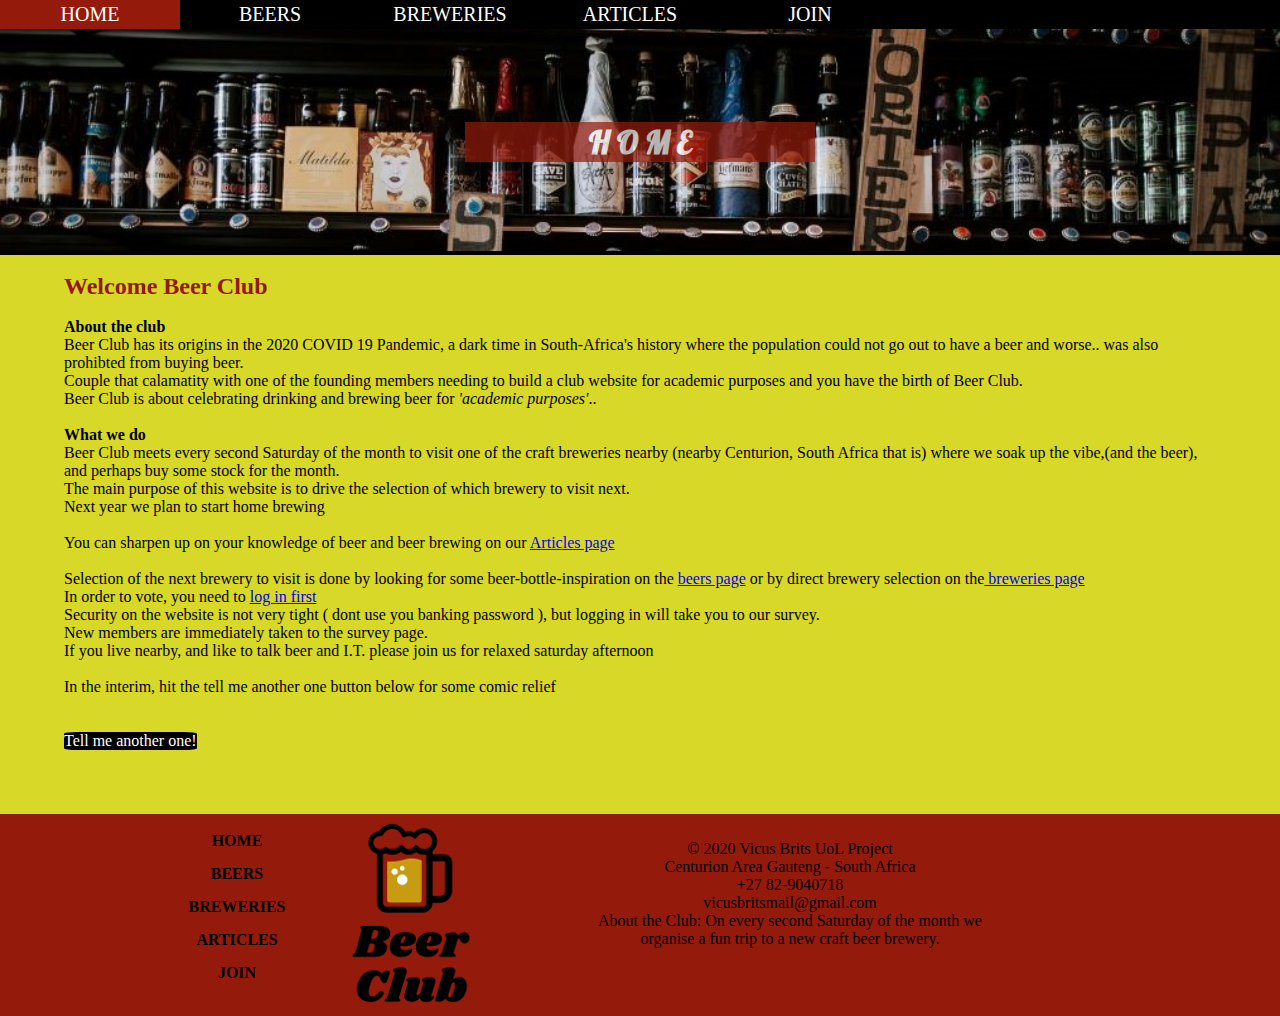
==== commit d616a9b0: "first evening checkin" ====
--- a/index.html
+++ b/index.html
@@ -80,9 +80,9 @@
         <!-- Footer code is replicated on each page
         TODO: Dynamically generate navigation using a web framework like handlebars -->
         <footer class="footer">
+            <div class="footer_img"><img src="img/BeerClub.png" alt="Jug of Beer logo"></div>
             <div class="logolink">
-                <div ><img src="img/BeerClub.png" alt="Jug of Beer logo"></div>
-                <div><p class="footer-links">
+                <div><p class="footer_links">
                     <a href="index.html">HOME</a>
                     <a href="beers.html">BEERS</a>
                     <a href="breweries.html">BREWERIES</a>
@@ -93,17 +93,21 @@
     
             <div class="footer_other">
                 <div> <p>© 2020 Vicus Brits UoL Project</p> </div>
+
                 <div> <p><i class="fa fa-map-marker"></i>
                         Centurion Area
                         Gauteng - South Africa</p>
                 </div>
+
                 <div> <p><i class="fa fa-phone"></i>
                     +27 82-9040718</p>
                 </div>
-                <div> <p></p><i class="fa fa-envelope"></i>
-                    <p><a href="mailto:vicusbritsmail@gmail.com">vicusbritsmail@gmail.com</a></p>
+                
+                <div> 
+                    <p><i class="fa fa-envelope"></i><a href="mailto:vicusbritsmail@gmail.com">vicusbritsmail@gmail.com</a></p>
                 </div>
-                <div >  <p>About the Club: On every second Saturday of the month we organise a fun trip to a new craft beer brewery.</p> </div>
+
+                <div ><p>About the Club: On every second Saturday of the month we organise a fun trip to a new craft beer brewery.</p></div>
             </div>
         </footer>
     </body>
--- a/style/stylesheet.css
+++ b/style/stylesheet.css
@@ -149,8 +149,6 @@
         outline: none; 
     }
 
-
-
 /* CONTENT */
 
 .myContent{
@@ -192,7 +190,6 @@
     margin-bottom:7px;
 }
 
-
 .beer_article h3{
     margin-bottom:7px;
 }
@@ -204,15 +201,13 @@
     background:black;
 }
 
-.myBeers_container h3{
+.myBeers_container h3 {
     margin-top: 5em;
     text-align:center;
-
 }
 
 /* BEER */
 .myBeers{
-    background: #2c2b2b;
     width: 100%;
 }
 
@@ -271,11 +266,60 @@
 
 /* BREWERIES */
 
+.myBreweries_container{
+    background-color: black;
+    margin: auto;
+}
+
 .brewery_left, .brewery_right {
-    margin-left: 5%;
-    margin-right: 5%;
-
-}
+    margin: auto;
+}
+
+.brewery_left{
+    /* container from https://codepen.io/chriscoyier/pen/yvQQxM */
+    max-width: 400px;
+    padding: 3rem;
+    background: rgba(219, 218, 218, 0.938);
+    color: black;
+    
+    --notchSize: 20px;
+    
+    clip-path: 
+      polygon(
+        0% var(--notchSize), 
+        var(--notchSize) 0%, 
+        calc(100% - var(--notchSize)) 0%, 
+        100% var(--notchSize), 
+        100% calc(100% - var(--notchSize)), 
+        calc(100% - var(--notchSize)) 100%, 
+        var(--notchSize) 100%, 
+        0% calc(100% - var(--notchSize))
+      );
+    }
+
+    .brewery_right{
+        /* container from https://codepen.io/chriscoyier/pen/yvQQxM */
+        max-width: 400px;
+        padding: 3rem;
+        background: #2b0601;
+        color: white;
+        
+        --notchSize: 20px;
+        
+        clip-path: 
+          polygon(
+            0% var(--notchSize), 
+            var(--notchSize) 0%, 
+            calc(100% - var(--notchSize)) 0%, 
+            100% var(--notchSize), 
+            100% calc(100% - var(--notchSize)), 
+            calc(100% - var(--notchSize)) 100%, 
+            var(--notchSize) 100%, 
+            0% calc(100% - var(--notchSize))
+          );
+        }
+    
+
 
 .brewery_left img, .brewery_right img {
     max-width: 350px;
@@ -376,7 +420,6 @@
     background-color: black;
   }
 
-
 .col-25, .col-75, input[type=submit] {
 width: 100%;
 margin-top: 0;
@@ -421,21 +464,43 @@
 
 .footer{
     background-color:#941b0c;
-}
-.footer-links {
+    display: flex;
+    flex-direction: row;
+    flex-wrap: wrap;
+}
+
+
+.footer_img{
+    min-width: 250px;
+}
+
+.footer_links {
     display: flex;
     flex-direction: column; 
 }
 
-.footer-links a {
+.footer_links a {
     display: block;
     color:black;
     text-decoration: none;
     padding-top:15px;
-    min-width: 200px;
+    /* min-width: 250px; */
     text-align: center;
     font-weight: 900;
     list-style:none;
+}
+
+.footer_other{
+    text-align:center;
+    margin-left: 10%;
+    margin-right: 10%;
+    margin-bottom: 3%;
+}
+
+.footer_other a {
+    color: black;
+    text-decoration: none;
+    order: 3;
 }
 
 .logolink{
@@ -444,23 +509,11 @@
     justify-content: space-between;
 }
 
-.footer_other{
-    text-align:center;
-    margin-left: 10%;
-    margin-right: 10%;
-}
-
-.footer_other a {
-    color: black;
-    text-decoration: none;
-}
-
 
 /* MEDIA QUERIES */
 
-  /* Responsive layout - when the screen is less than 600px wide, make the two columns stack on top of each other instead of next to each other */
-
-
+
+/* TABLET */
 @media only screen and (min-width: 600px){
     body {
       background-color: rgb(67, 226, 67);
@@ -469,19 +522,84 @@
         width: auto;
         margin-top: 0;
       }
-  }
-
-
+
+      .footer{
+        justify-content: center;
+
+      }
+      .footer_img{
+        order: 3;
+        max-width: 150px;
+        min-width: 150px;
+
+    }
+    
+    .footer_links {
+        margin-top: 2%;
+        display: block;
+        order: 1;
+        max-width: 150px;
+        min-width: 150px;
+    }
+
+    .footer_other {
+        margin-top: 2%;
+        order: 2;
+        max-width: 150px;
+        min-width: 150px;
+    }
+
+
+    .navbar_ul{
+        align-items: flex-start;     
+        flex-wrap: nowrap;
+        flex-direction: row;
+        justify-content: space-between;
+    }
+
+    .navbar_ul a {
+        min-width: 100px;
+    }
+    
+    .navbar_button{
+        display: none;
+    }
+
+  }
+
+/* PC */
 @media only screen and (min-width: 992px){
     body {
       background-color: rgb(216, 216, 41);
     }
-  }
-
-
-
-
-/* Beers test */
+
+    .footer_img{
+        order:1;
+    }
+    
+    .footer_links {
+        order:3;
+
+    }
+
+    .footer_other {
+        order:2;
+        min-width: 400px;
+
+    }
+
+    .navbar_ul{
+        align-items: flex-end;     
+        flex-wrap: wrap;
+        flex-direction: row;
+        justify-content: left;
+    }
+
+    .navbar_li{
+        min-width: 180px;
+    }
+  }
+
 
 
 @import url('https://fonts.googleapis.com/css?family=Pacifico');
@@ -516,7 +634,6 @@
 	display: inline-block;
 	margin: 20px;
 }
-
 
 .img-box {
 	width: 100%;
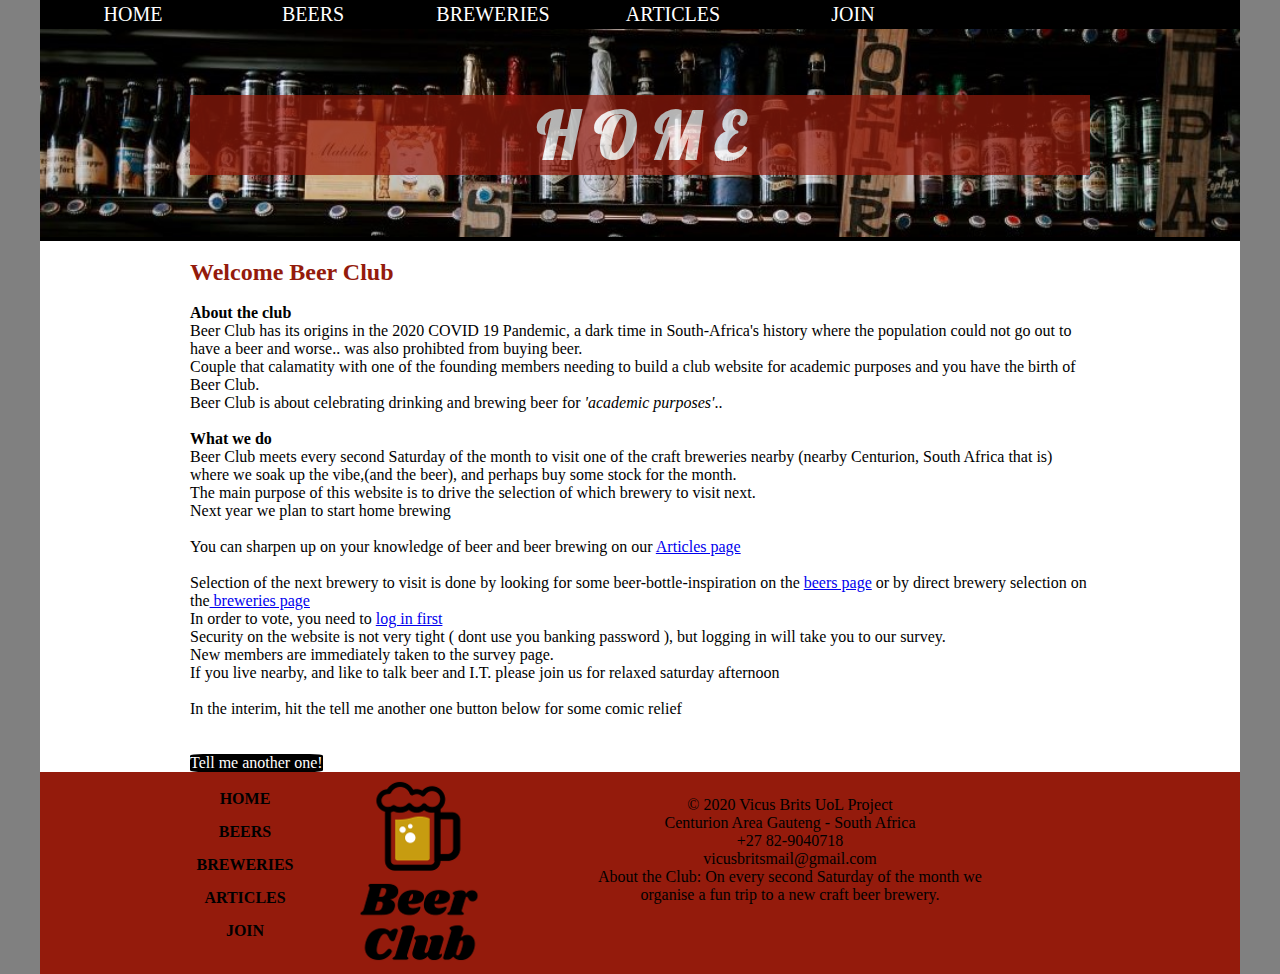
==== commit ada863bf: "Good Morning check in" ====
--- a/index.html
+++ b/index.html
@@ -21,7 +21,7 @@
 
 <!-- The joke at the bottom of the page (class="myjoke") is populated with javascript from scripts\main.js via an external API call-->
 <body onload="myJokeFunction(); checkLogIn()">
-
+<div class="mainWrapper">
     <!-- Navigation code is replicated on each page
     TODO: Dynamically generate navigation using a web framework like handlebars -->
     <div class= "myTop">
@@ -110,6 +110,7 @@
                 <div ><p>About the Club: On every second Saturday of the month we organise a fun trip to a new craft beer brewery.</p></div>
             </div>
         </footer>
+    </div>
     </body>
 </html>
     
--- a/style/stylesheet.css
+++ b/style/stylesheet.css
@@ -23,6 +23,16 @@
     border:0;
   }
 
+
+  /* MEMBERSHIP */
+  .memberWrapper{
+      background-color: white;
+  }
+
+.myContent{
+    background-color: white;
+}
+
 /* reset buttons tip from https://fvsch.com/styling-buttons */
 button {
     font: inherit;
@@ -114,11 +124,11 @@
     width: 350px;
 }
 
+
 .text_center h1 {
     color:white;
     background: #941b0c;
     font-size: 2em;
-    
     opacity:0.7;
     font-family: 'lobster', cursive;
 }
@@ -174,6 +184,7 @@
     margin-top: 20px;
     margin-left:5%;
     margin-right:5%;
+    padding-bottom: 20px;
 }
 
 .brew_article{
@@ -204,11 +215,14 @@
 .myBeers_container h3 {
     margin-top: 5em;
     text-align:center;
+
 }
 
 /* BEER */
+
 .myBeers{
     width: 100%;
+    
 }
 
 .myBeers_container{
@@ -266,59 +280,48 @@
 
 /* BREWERIES */
 
+.myBreweries h2{
+    font-size: 2em;
+}
+
 .myBreweries_container{
     background-color: black;
     margin: auto;
 }
 
+
 .brewery_left, .brewery_right {
     margin: auto;
+     /* container from https://codepen.io/chriscoyier/pen/yvQQxM */
+     /* https://speckyboy.com/css-container-shapes/ */
+     max-width: 400px;
+     padding: 3rem;
+
+     --notchSize: 20px;
+     
+     clip-path: 
+       polygon(
+         0% var(--notchSize), 
+         var(--notchSize) 0%, 
+         calc(100% - var(--notchSize)) 0%, 
+         100% var(--notchSize), 
+         100% calc(100% - var(--notchSize)), 
+         calc(100% - var(--notchSize)) 100%, 
+         var(--notchSize) 100%, 
+         0% calc(100% - var(--notchSize))
+       );
 }
 
 .brewery_left{
-    /* container from https://codepen.io/chriscoyier/pen/yvQQxM */
-    max-width: 400px;
-    padding: 3rem;
     background: rgba(219, 218, 218, 0.938);
     color: black;
-    
-    --notchSize: 20px;
-    
-    clip-path: 
-      polygon(
-        0% var(--notchSize), 
-        var(--notchSize) 0%, 
-        calc(100% - var(--notchSize)) 0%, 
-        100% var(--notchSize), 
-        100% calc(100% - var(--notchSize)), 
-        calc(100% - var(--notchSize)) 100%, 
-        var(--notchSize) 100%, 
-        0% calc(100% - var(--notchSize))
-      );
-    }
-
-    .brewery_right{
-        /* container from https://codepen.io/chriscoyier/pen/yvQQxM */
-        max-width: 400px;
-        padding: 3rem;
-        background: #2b0601;
-        color: white;
-        
-        --notchSize: 20px;
-        
-        clip-path: 
-          polygon(
-            0% var(--notchSize), 
-            var(--notchSize) 0%, 
-            calc(100% - var(--notchSize)) 0%, 
-            100% var(--notchSize), 
-            100% calc(100% - var(--notchSize)), 
-            calc(100% - var(--notchSize)) 100%, 
-            var(--notchSize) 100%, 
-            0% calc(100% - var(--notchSize))
-          );
-        }
-    
+    }
+
+.brewery_right{
+    background: #2b0601;
+    color: white;
+    }
+
 
 
 .brewery_left img, .brewery_right img {
@@ -331,125 +334,7 @@
 
 /* FORM */
 /* https://www.w3schools.com/howto/tryit.asp?filename=tryhow_css_responsive_form */
-* {
-    box-sizing: border-box;
-  }
-  
-  input[type=text], select, textarea {
-    width: 100%;
-    padding: 12px;
-    border: 1px solid #ccc;
-    border-radius: 4px;
-    resize: vertical;
-  }
-  
-  label {
-    padding: 12px 12px 12px 0;
-    display: inline-block;
-  }
-  
-  input[type=button] {
-    background-color: #f6aa1c;
-    width: 100%;
-    color: white;
-    padding: 12px 20px;
-    border: none;
-    cursor: pointer;
-    float: right;
-    font-size: 1.5em;
-    margin-bottom: 10px;
-    margin-top: 5px;
-  }
-  
-  input[type=button]:hover {
-    background-color: black;
-  }
-  
-  .container {
-    border-radius: 5px;
-    background-color: #f2f2f2;
-    padding: 20px;
-  }
-  
-  .col-25 {
-    float: left;
-    width: 25%;
-    margin-top: 6px;
-  }
-  
-  .col-75 {
-    float: left;
-    width: 75%;
-    margin-top: 6px;
-  }
-  
-  /* Clear floats after the columns */
-  .row:after {
-    content: "";
-    display: table;
-    clear: both;
-  }
-  
-  #memberResponse{
-      display: none;
-  }
-
-  #formComments{
-      margin: 10px;
-  }
-
-  .myForms{
-      margin: 10px;
-  }
-
-
-  .button{
-    background-color: #f6aa1c;
-    width: 100%;
-    color: white;
-    padding: 12px 20px;
-    border: none;
-    cursor: pointer;
-    float: right;
-    font-size: 1.5em;
-    margin-bottom: 10px;
-    margin-top: 5px;
-  }
-
-.button:hover {
-    background-color: black;
-  }
-
-.col-25, .col-75, input[type=submit] {
-width: 100%;
-margin-top: 0;
-}
-
-  /* https://www.w3schools.com/css/tryit.asp?filename=trycss_tooltip */
-
-  .tooltip {
-    position: relative;
-    display: inline-block;
-    border-bottom: 1px dotted black;
-  }
-  
-  .tooltip .tooltiptext {
-    visibility: hidden;
-    width: 120px;
-    background-color: black;
-    color: #fff;
-    text-align: center;
-    border-radius: 6px;
-    padding: 5px 0;
-  
-    /* Position the tooltip */
-    position: absolute;
-    z-index: 1;
-  }
-  
-  .tooltip:hover .tooltiptext {
-    visibility: visible;
-  }
+
 
   #joinWrapper{
       display: none;
@@ -510,18 +395,56 @@
 }
 
 
+/* FORM STYLING */
+/* Styles the buttons on the form, standard and input buttons */
+.button, input[type=button]{
+    background-color: #f6aa1c;
+    width: 100%;
+    color: white;
+    padding: 12px 20px;
+    border: none;
+    cursor: pointer;
+    font-size: 1.5em;
+    margin-bottom: 10px;
+    margin-top: 5px;
+  }
+
+ .button:hover, input[type=button]:hover {
+    background-color: black;
+  }
+
+  label {
+    padding: 12px 12px 12px 0;
+    display: inline-block;
+  }
+
+  input[type=text], select, textarea {
+    width: 300px; /* the smallest screen size in active use is currently the iPhone 5, which comes in at 320 pixels wide */
+    padding: 12px;
+    border: 1px solid #ccc;
+    border-radius: 4px;
+    resize: vertical;
+  }
+  
+
+
 /* MEDIA QUERIES */
 
 
 /* TABLET */
 @media only screen and (min-width: 600px){
     body {
-      background-color: rgb(67, 226, 67);
-    }
-    .col-25, .col-75, input[type=submit] {
-        width: auto;
-        margin-top: 0;
+        background-color: white;
       }
+
+      .text_center  {
+        min-width: 600px;
+        }
+
+      .text_center h1 {
+        font-size: 3em;
+      }
+
 
       .footer{
         justify-content: center;
@@ -565,12 +488,53 @@
         display: none;
     }
 
-  }
+    .myBreweries_container{
+        display: flex;
+        flex-direction: row;
+        flex-wrap: wrap;
+    }
+
+    .brewery_left, .brewery_right {
+        margin: auto;
+         /* container from https://codepen.io/chriscoyier/pen/yvQQxM */
+         min-height: 650px;
+         min-width: 500px;
+  }
+
+  .memberWrapper{
+    background-color: black;
+  }
+
+  .myContent{
+      max-width: 900px;
+      margin: auto;
+  }
+  .innerMember{
+      margin-left: 10%;
+  }
+}
 
 /* PC */
 @media only screen and (min-width: 992px){
+    
+    
+
     body {
-      background-color: rgb(216, 216, 41);
+        background-color: gray;
+    }
+
+    .mainWrapper{
+        max-width: 1200px;
+        margin: auto;
+        background-color: white;
+    }
+    .text_center  {
+        min-width: 900px;
+    }
+
+    .text_center h1 {
+        font-size: 4em;
+
     }
 
     .footer_img{
